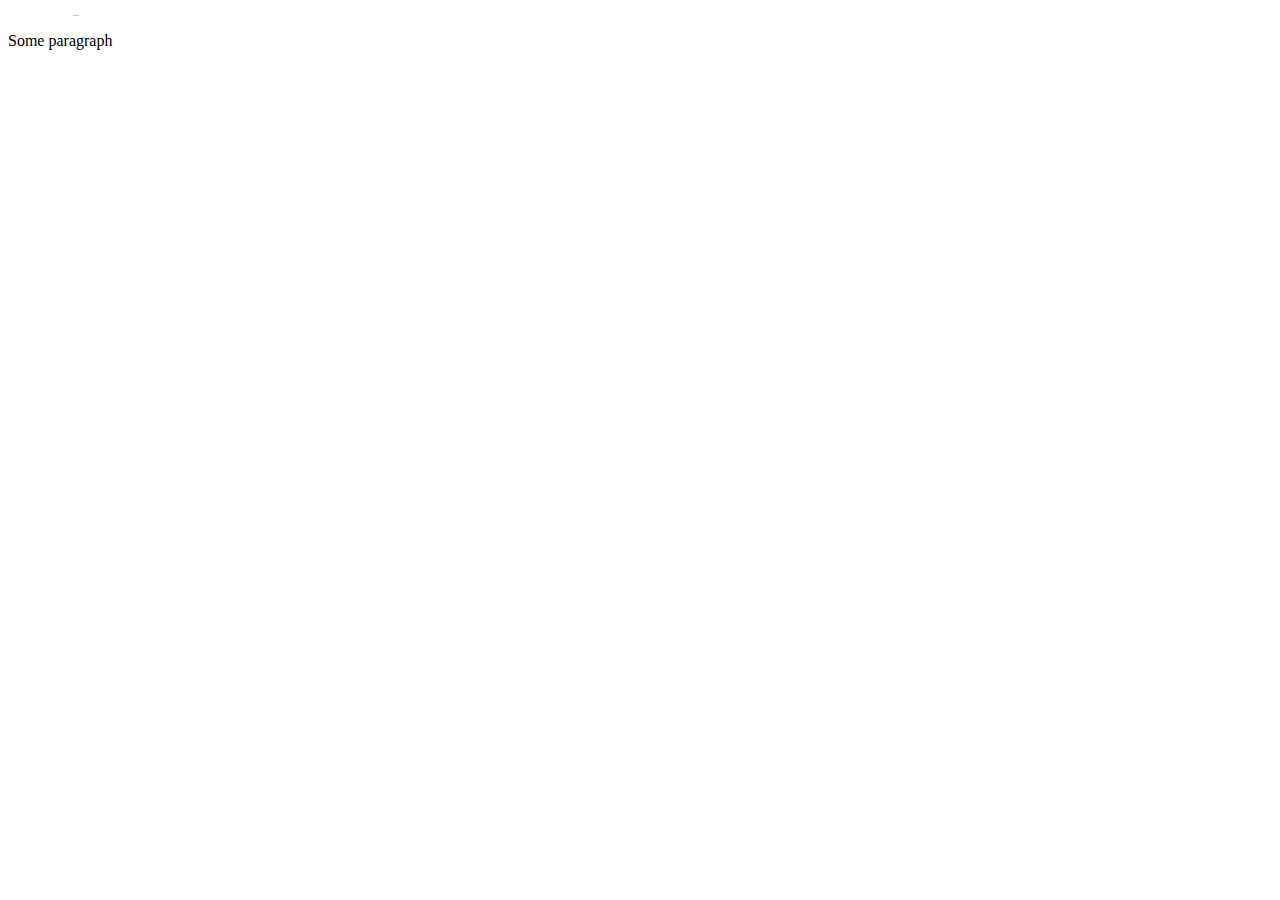
==== #5 JS for kids/dom.html @ 8e35c64d "Add: #5 JS for kids" ====
<!DOCTYPE html>
<html lang="en">
<head>
	<meta charset="UTF-8">
	<title>DOM and jQuery</title>
	<script src="../assets/jquery.js"></script>
</head>
<body>
	<h1>Header 1</h1>
	<p>Some paragraph</p>
	

	<script src="dom.js"></script>
</body>
</html>
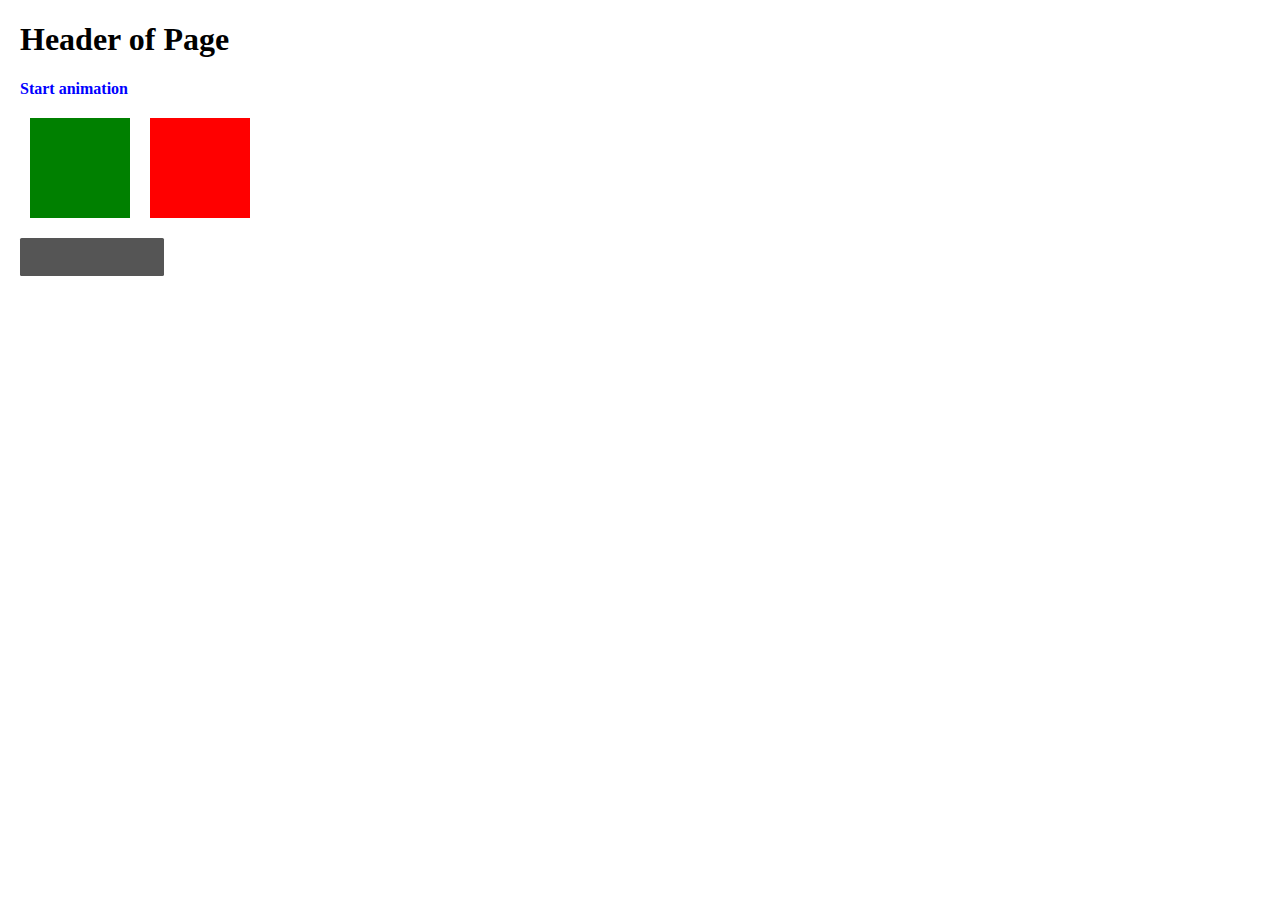
==== commit c35fad6e: "Add: #5 JS for kids animate added" ====
--- a/#5 JS for kids/dom.html
+++ b/#5 JS for kids/dom.html
@@ -1,15 +1,22 @@
 <!DOCTYPE html>
 <html lang="en">
-<head>
-	<meta charset="UTF-8">
-	<title>DOM and jQuery</title>
-	<script src="../assets/jquery.js"></script>
-</head>
-<body>
-	<h1>Header 1</h1>
-	<p>Some paragraph</p>
-	
-
-	<script src="dom.js"></script>
-</body>
+	<head>
+		<meta charset="UTF-8">
+		<title>DOM and jQuery</title>
+		<link rel="stylesheet" href="dom.css">
+		<script src="../assets/jquery.js"></script>
+	</head>
+	<body>
+		<div class="container">
+			<h1>Header of Page</h1>
+			<!-- <p>Some paragraph</p> -->
+			<a id="btnStart" href="">Start animation</a>
+			<div class="cubeWrap">
+				<div class="cube cube1"></div>
+				<div class="cube cube2"></div>
+			</div>
+			<div class="counter"></div>
+		</div>
+		<script src="dom.js"></script>
+	</body>
 </html>--- a/#5 JS for kids/dom.css
+++ b/#5 JS for kids/dom.css
@@ -0,0 +1,53 @@
+html,
+body {
+	margin: 0;
+	padding: 0;
+}
+.container {
+	padding: 0 20px;
+}
+.cubeWrap {
+	display: flex;
+	flex-direction: row;
+	padding: 20px 0;
+}
+.cube {
+	width: 100px;
+	height: 100px;
+	margin: 0 10px 0;
+}
+.cube1 {
+	background-color: green;
+}
+.cube2 {
+	background-color: red;
+}
+a {
+	color: blue;
+	font-weight: bold;
+	text-decoration: none;
+}
+a:hover {
+	color: orange;
+}
+#gameOver {
+	padding: 0;
+	margin: 0;
+	text-align: center;
+	font-weight: bold;
+	font-size: 5rem;
+	color: red;
+	line-height: 100vh;
+}
+.counter {
+	width: 8rem;
+	height: 2rem;
+	font-size: 1.2rem;
+	font-weight: bold;
+	text-align: right;
+	color: #fff;
+	line-height: 2rem;
+	background-color: #555;
+	border-radius: .1rem;
+	padding: .2rem .5rem;
+}